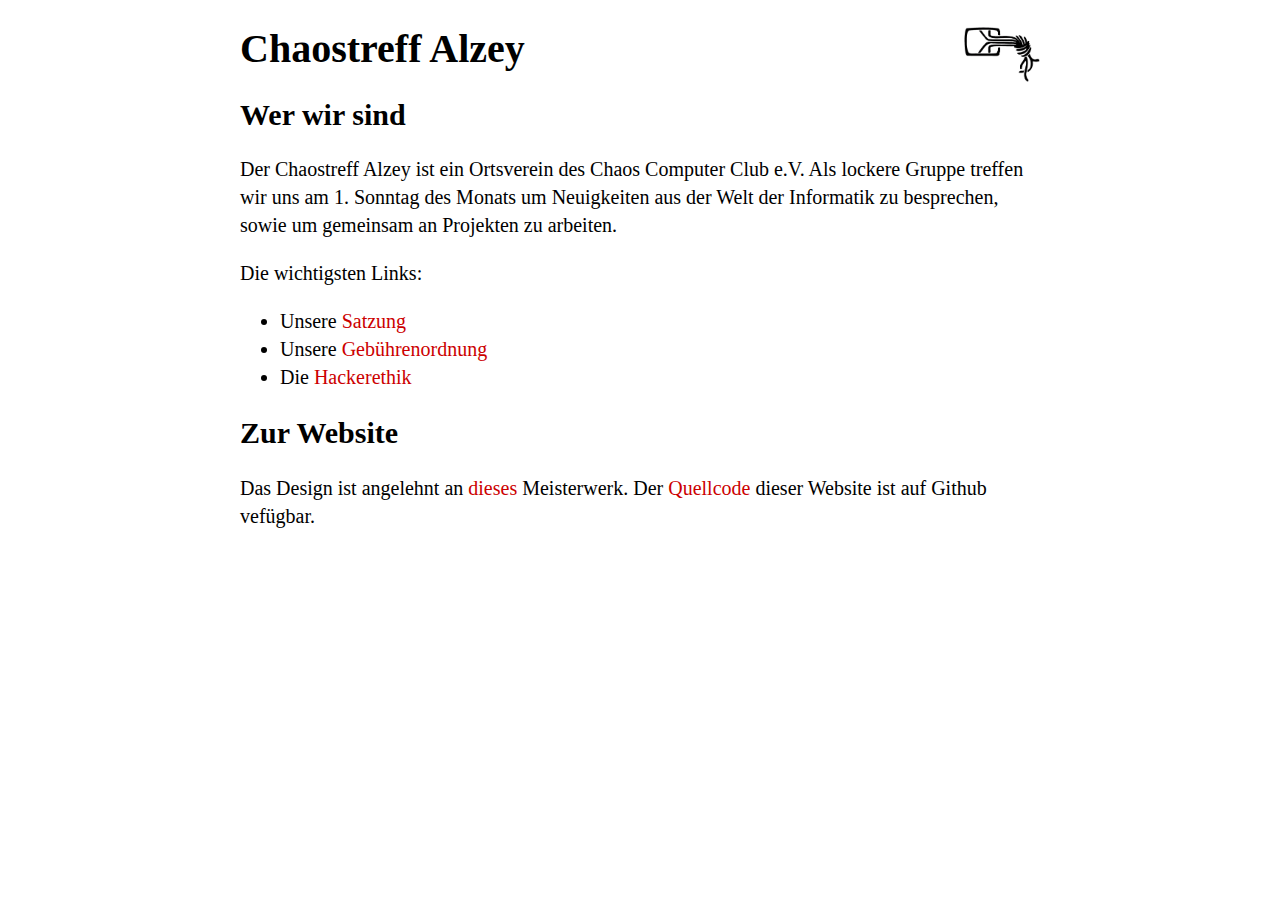
==== index.html @ 48a8c9c6 "Update index.html" ====
<!DOCTYPE html>
<html lang="de">
<meta charset="utf-8">
<meta name="viewport" content="width=device-width, initial-scale=1">
<title>Chaostreff Alzey</title>
<head> 
	<link rel="stylesheet" type="text/css" href="style.css"> 
</head>
<body>
	<header>
		<h1>Chaostreff Alzey <img src="img/Chaosknoten.jpg" alt="Logo des CCC" height=55px style="float:right; cursor:default; border:0"></h1>
	</header>
	
	<h2>Wer wir sind</h2>
	<p>Der Chaostreff Alzey ist ein Ortsverein des Chaos Computer Club e.V. Als lockere Gruppe treffen wir uns am 1. Sonntag des Monats um Neuigkeiten aus der Welt der Informatik zu besprechen, sowie um gemeinsam an Projekten zu arbeiten.</p>
	<p>Die wichtigsten Links:
	<ul>
		<li>Unsere <a href="Satzung.html">Satzung</a>
		<li>Unsere <a href="Gebuehrenordnung.html">Gebührenordnung</a>
		<li>Die <a href="https://www.ccc.de/de/hackerethik">Hackerethik</a>
	</ul>
	
	<h2>Zur Website</h2>
	<p>Das Design ist angelehnt an <a href="https://bestmotherfucking.website">dieses</a> Meisterwerk. Der <a href="https://github.com/chaostreff-alzey/chaostreff-alzey.github.io">Quellcode</a> dieser Website ist auf Github vefügbar.</p>
</body>
---- style.css ----
body{
	margin:1em auto;
	max-width:40em;
	padding:0 .62em;
	line-height:1.4;
	font-family: Baskerville, Garamond, Palatino, "Palatino Linotype", "Hoefler Text", "Times New Roman", serif;
	font-size: 20px;
}
	
h1,h2,h3 {
	line-height:1.1;
}

a {
	color: #CC0000;
	text-decoration: none;
}

@media print{
	body{
		max-width:none
	}
}
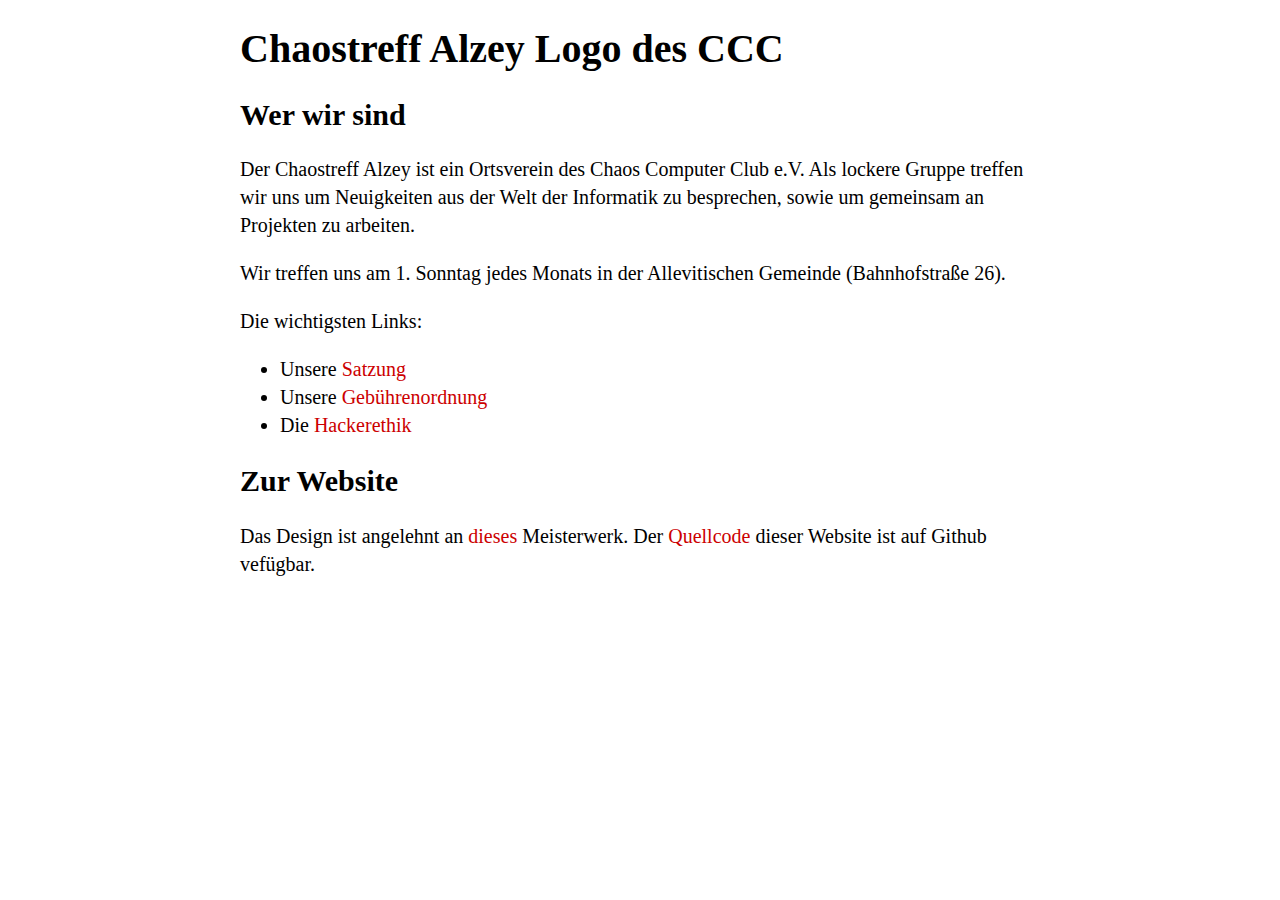
==== commit 477cc264: "Update index.html" ====
--- a/index.html
+++ b/index.html
@@ -8,11 +8,12 @@
 </head>
 <body>
 	<header>
-		<h1>Chaostreff Alzey <img src="img/Chaosknoten.jpg" alt="Logo des CCC" height=55px style="float:right; cursor:default; border:0"></h1>
+		<h1>Chaostreff Alzey  <object type="image/svg+xml" data="img/Chaosknoten.svg" height=55px class="logo">Logo des CCC</object> </h1>
 	</header>
 	
 	<h2>Wer wir sind</h2>
-	<p>Der Chaostreff Alzey ist ein Ortsverein des Chaos Computer Club e.V. Als lockere Gruppe treffen wir uns am 1. Sonntag des Monats um Neuigkeiten aus der Welt der Informatik zu besprechen, sowie um gemeinsam an Projekten zu arbeiten.</p>
+	<p>Der Chaostreff Alzey ist ein Ortsverein des Chaos Computer Club e.V. Als lockere Gruppe treffen wir uns um Neuigkeiten aus der Welt der Informatik zu besprechen, sowie um gemeinsam an Projekten zu arbeiten.</p>
+	<p>Wir treffen uns am 1. Sonntag jedes Monats in der Allevitischen Gemeinde (Bahnhofstraße 26).</p>
 	<p>Die wichtigsten Links:
 	<ul>
 		<li>Unsere <a href="Satzung.html">Satzung</a>
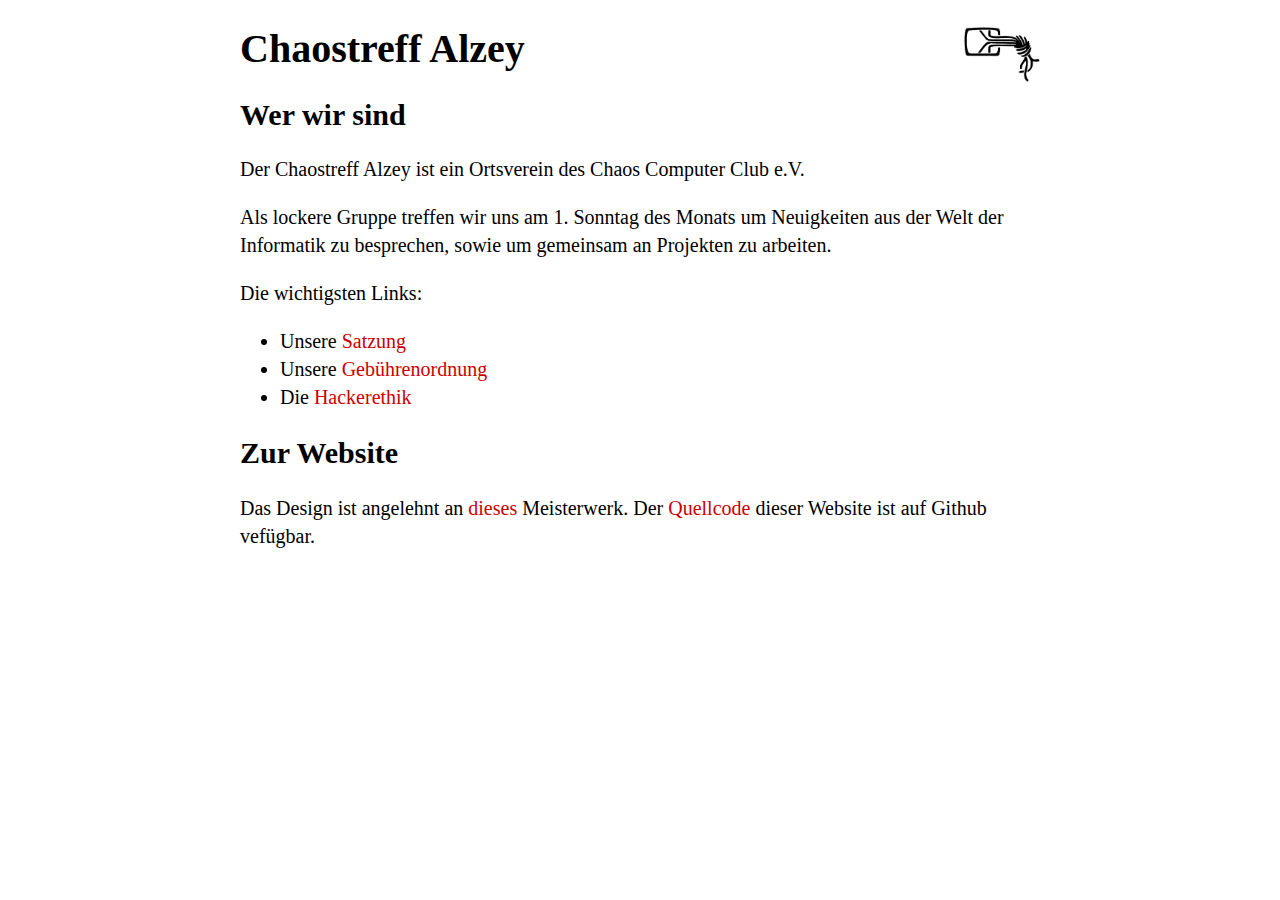
==== commit 0e2c512f: "Update index.html" ====
--- a/index.html
+++ b/index.html
@@ -8,12 +8,12 @@
 </head>
 <body>
 	<header>
-		<h1>Chaostreff Alzey  <object type="image/svg+xml" data="img/Chaosknoten.svg" height=55px class="logo">Logo des CCC</object> </h1>
+		<h1>Chaostreff Alzey <img src="img/Chaosknoten.jpg" alt="Logo des CCC" height=55px style="float:right; cursor:default; border:0"></h1>
 	</header>
 	
 	<h2>Wer wir sind</h2>
-	<p>Der Chaostreff Alzey ist ein Ortsverein des Chaos Computer Club e.V. Als lockere Gruppe treffen wir uns um Neuigkeiten aus der Welt der Informatik zu besprechen, sowie um gemeinsam an Projekten zu arbeiten.</p>
-	<p>Wir treffen uns am 1. Sonntag jedes Monats in der Allevitischen Gemeinde (Bahnhofstraße 26).</p>
+	<p>Der Chaostreff Alzey ist ein Ortsverein des Chaos Computer Club e.V. </p>
+	<p>Als lockere Gruppe treffen wir uns am 1. Sonntag des Monats um Neuigkeiten aus der Welt der Informatik zu besprechen, sowie um gemeinsam an Projekten zu arbeiten.</p>
 	<p>Die wichtigsten Links:
 	<ul>
 		<li>Unsere <a href="Satzung.html">Satzung</a>
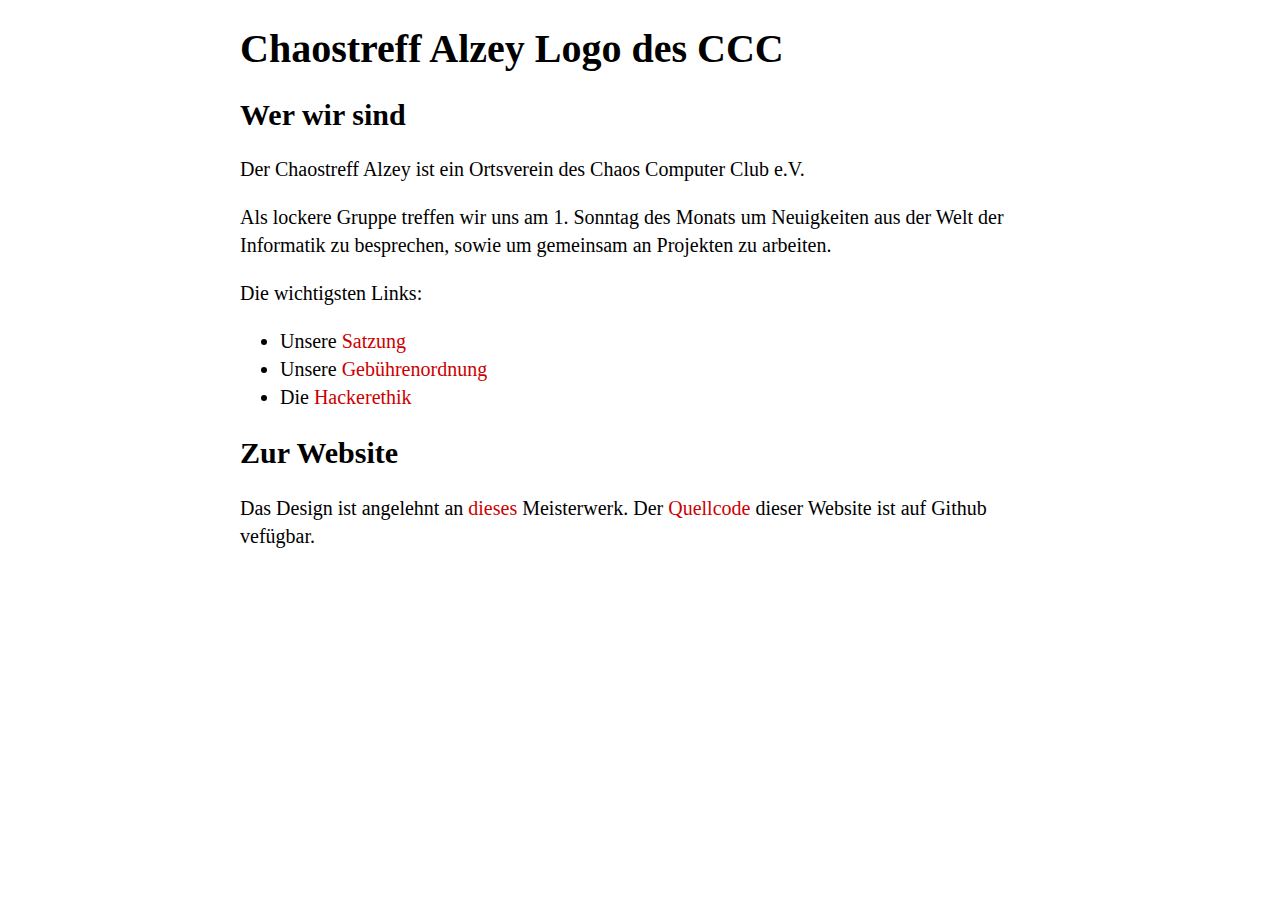
==== commit f7e557ae: "Merge pull request #7 from chaostreff-alzey/TheLie0-patch-4" ====
--- a/index.html
+++ b/index.html
@@ -8,7 +8,7 @@
 </head>
 <body>
 	<header>
-		<h1>Chaostreff Alzey <img src="img/Chaosknoten.jpg" alt="Logo des CCC" height=55px style="float:right; cursor:default; border:0"></h1>
+		<h1>Chaostreff Alzey  <object type="image/svg+xml" data="img/Chaosknoten.svg" height=55px class="logo">Logo des CCC</object> </h1>
 	</header>
 	
 	<h2>Wer wir sind</h2>
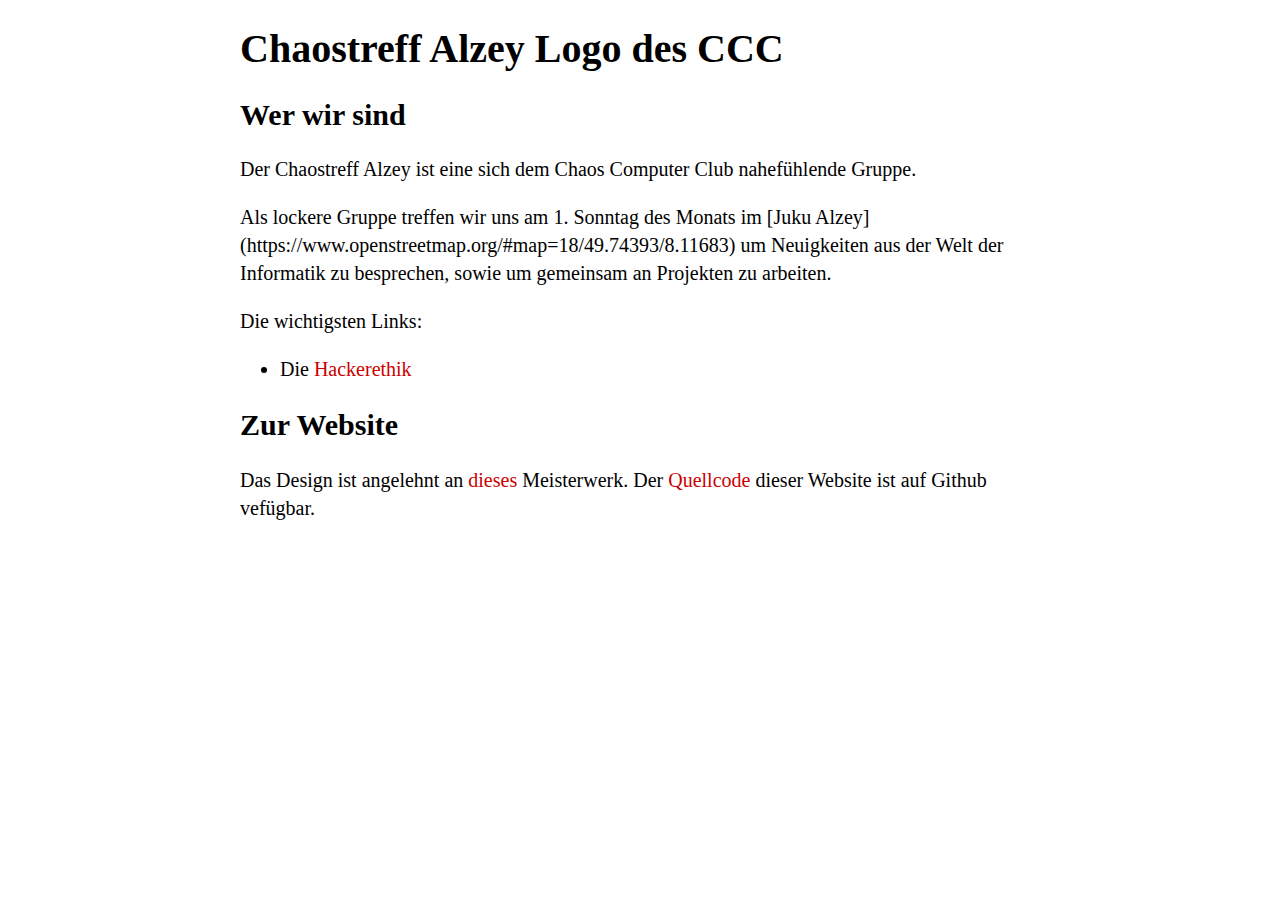
==== commit ebcde463: "Update index.html" ====
--- a/index.html
+++ b/index.html
@@ -12,12 +12,10 @@
 	</header>
 	
 	<h2>Wer wir sind</h2>
-	<p>Der Chaostreff Alzey ist ein Ortsverein des Chaos Computer Club e.V. </p>
-	<p>Als lockere Gruppe treffen wir uns am 1. Sonntag des Monats um Neuigkeiten aus der Welt der Informatik zu besprechen, sowie um gemeinsam an Projekten zu arbeiten.</p>
+	<p>Der Chaostreff Alzey ist eine sich dem Chaos Computer Club nahefühlende Gruppe.</p>
+	<p>Als lockere Gruppe treffen wir uns am 1. Sonntag des Monats im [Juku Alzey](https://www.openstreetmap.org/#map=18/49.74393/8.11683) um Neuigkeiten aus der Welt der Informatik zu besprechen, sowie um gemeinsam an Projekten zu arbeiten.</p>
 	<p>Die wichtigsten Links:
 	<ul>
-		<li>Unsere <a href="Satzung.html">Satzung</a>
-		<li>Unsere <a href="Gebuehrenordnung.html">Gebührenordnung</a>
 		<li>Die <a href="https://www.ccc.de/de/hackerethik">Hackerethik</a>
 	</ul>
 	
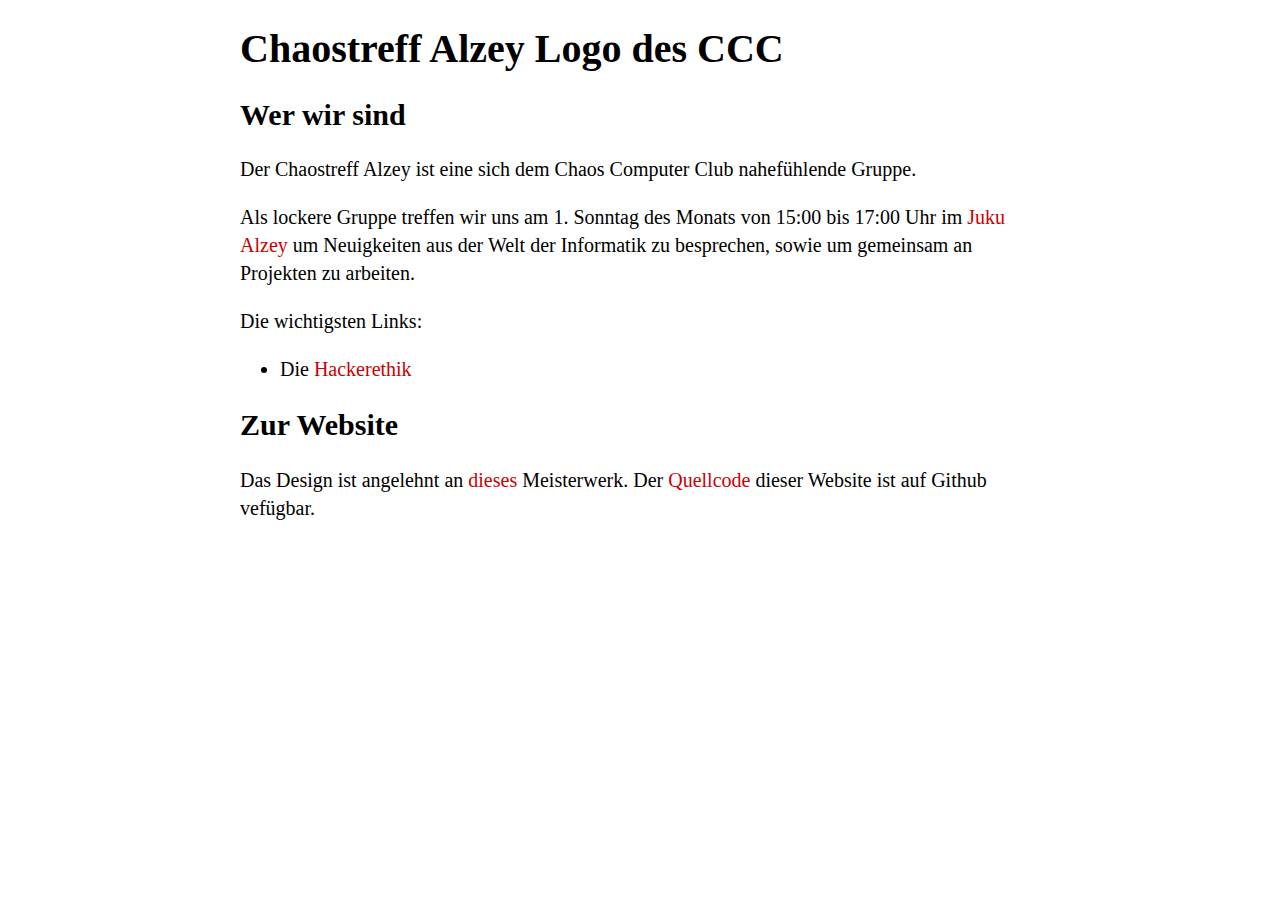
==== commit afa114c4: "Update index.html" ====
--- a/index.html
+++ b/index.html
@@ -13,7 +13,7 @@
 	
 	<h2>Wer wir sind</h2>
 	<p>Der Chaostreff Alzey ist eine sich dem Chaos Computer Club nahefühlende Gruppe.</p>
-	<p>Als lockere Gruppe treffen wir uns am 1. Sonntag des Monats im [Juku Alzey](https://www.openstreetmap.org/#map=18/49.74393/8.11683) um Neuigkeiten aus der Welt der Informatik zu besprechen, sowie um gemeinsam an Projekten zu arbeiten.</p>
+	<p>Als lockere Gruppe treffen wir uns am 1. Sonntag des Monats von 15:00 bis 17:00 Uhr im <a href="https://www.openstreetmap.org/#map=18/49.74393/8.11683">Juku Alzey</a> um Neuigkeiten aus der Welt der Informatik zu besprechen, sowie um gemeinsam an Projekten zu arbeiten.</p>
 	<p>Die wichtigsten Links:
 	<ul>
 		<li>Die <a href="https://www.ccc.de/de/hackerethik">Hackerethik</a>
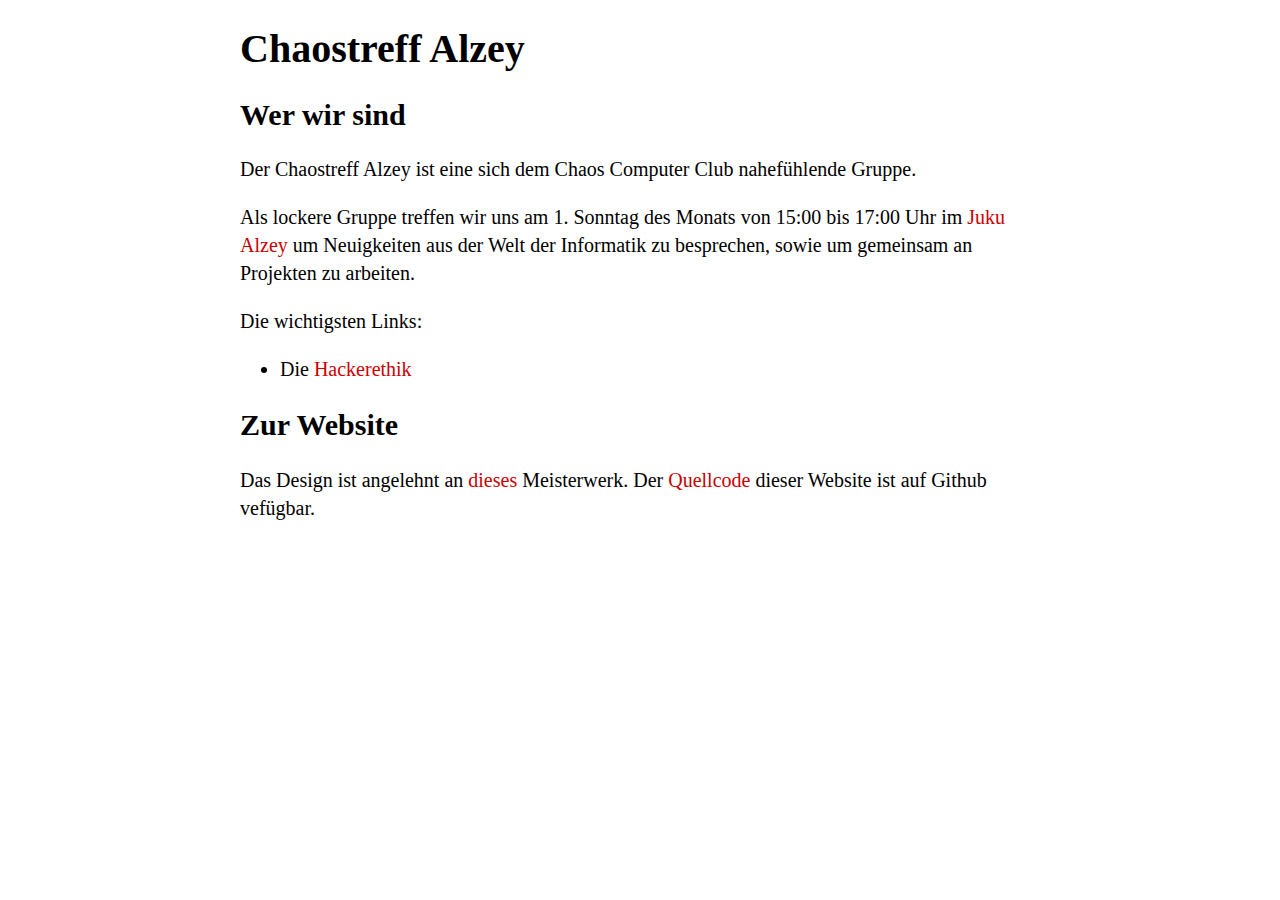
==== commit 376e4f19: "rm chaosknoten #11" ====
--- a/index.html
+++ b/index.html
@@ -8,7 +8,7 @@
 </head>
 <body>
 	<header>
-		<h1>Chaostreff Alzey  <object type="image/svg+xml" data="img/Chaosknoten.svg" height=55px class="logo">Logo des CCC</object> </h1>
+		<h1>Chaostreff Alzey</h1>
 	</header>
 	
 	<h2>Wer wir sind</h2>
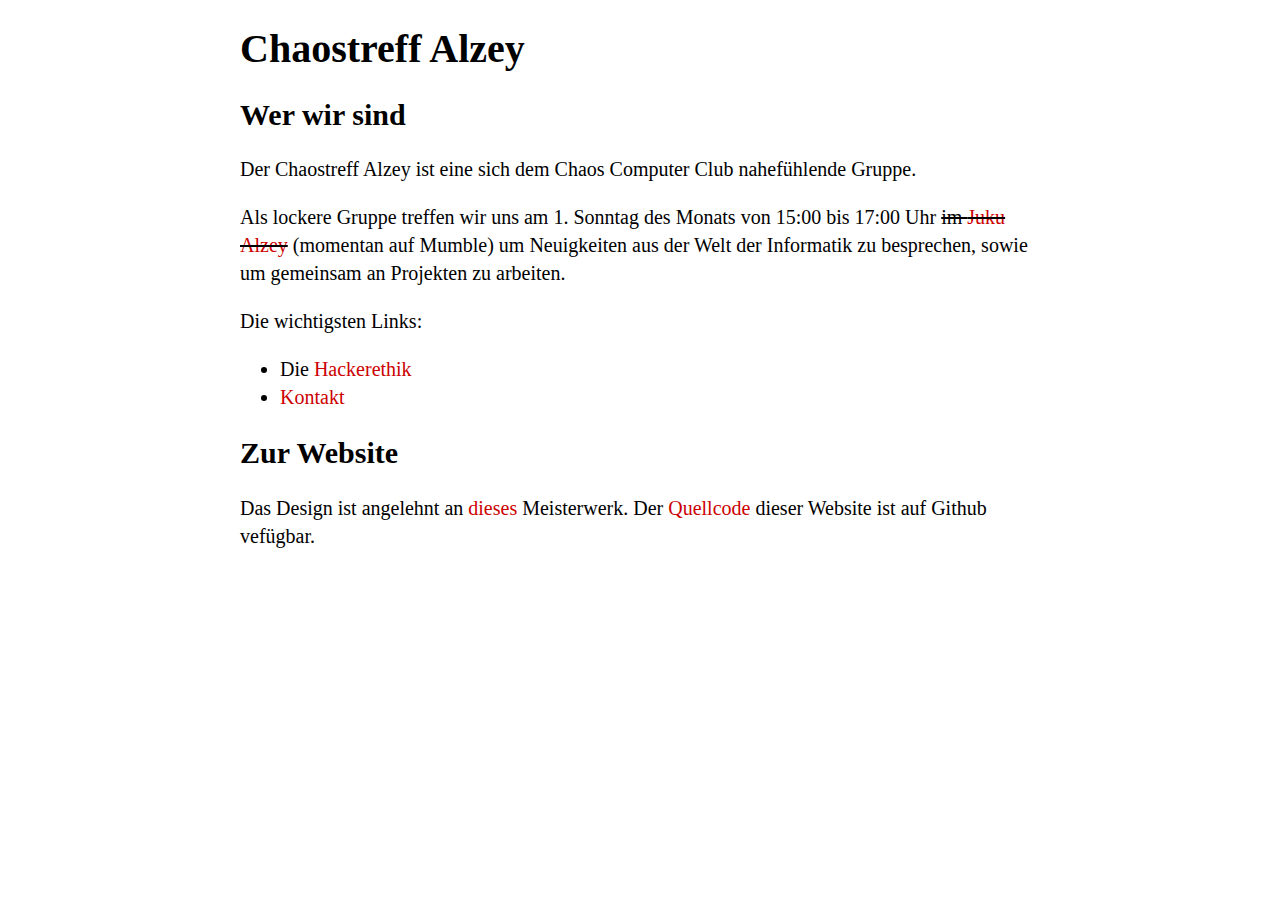
==== commit b2898f65: "Update index.html" ====
--- a/index.html
+++ b/index.html
@@ -13,10 +13,11 @@
 	
 	<h2>Wer wir sind</h2>
 	<p>Der Chaostreff Alzey ist eine sich dem Chaos Computer Club nahefühlende Gruppe.</p>
-	<p>Als lockere Gruppe treffen wir uns am 1. Sonntag des Monats von 15:00 bis 17:00 Uhr im <a href="https://www.openstreetmap.org/#map=18/49.74393/8.11683">Juku Alzey</a> um Neuigkeiten aus der Welt der Informatik zu besprechen, sowie um gemeinsam an Projekten zu arbeiten.</p>
+	<p>Als lockere Gruppe treffen wir uns am 1. Sonntag des Monats von 15:00 bis 17:00 Uhr <s>im <a href="https://www.openstreetmap.org/#map=18/49.74393/8.11683">Juku Alzey</a></s> (momentan auf Mumble) um Neuigkeiten aus der Welt der Informatik zu besprechen, sowie um gemeinsam an Projekten zu arbeiten.</p>
 	<p>Die wichtigsten Links:
 	<ul>
-		<li>Die <a href="https://www.ccc.de/de/hackerethik">Hackerethik</a>
+		<li>Die <a href="https://www.ccc.de/de/hackerethik">Hackerethik</a></li>
+		<li><a href="mailto:kontakt@chaostreff-alzey.de">Kontakt</a></li>
 	</ul>
 	
 	<h2>Zur Website</h2>
